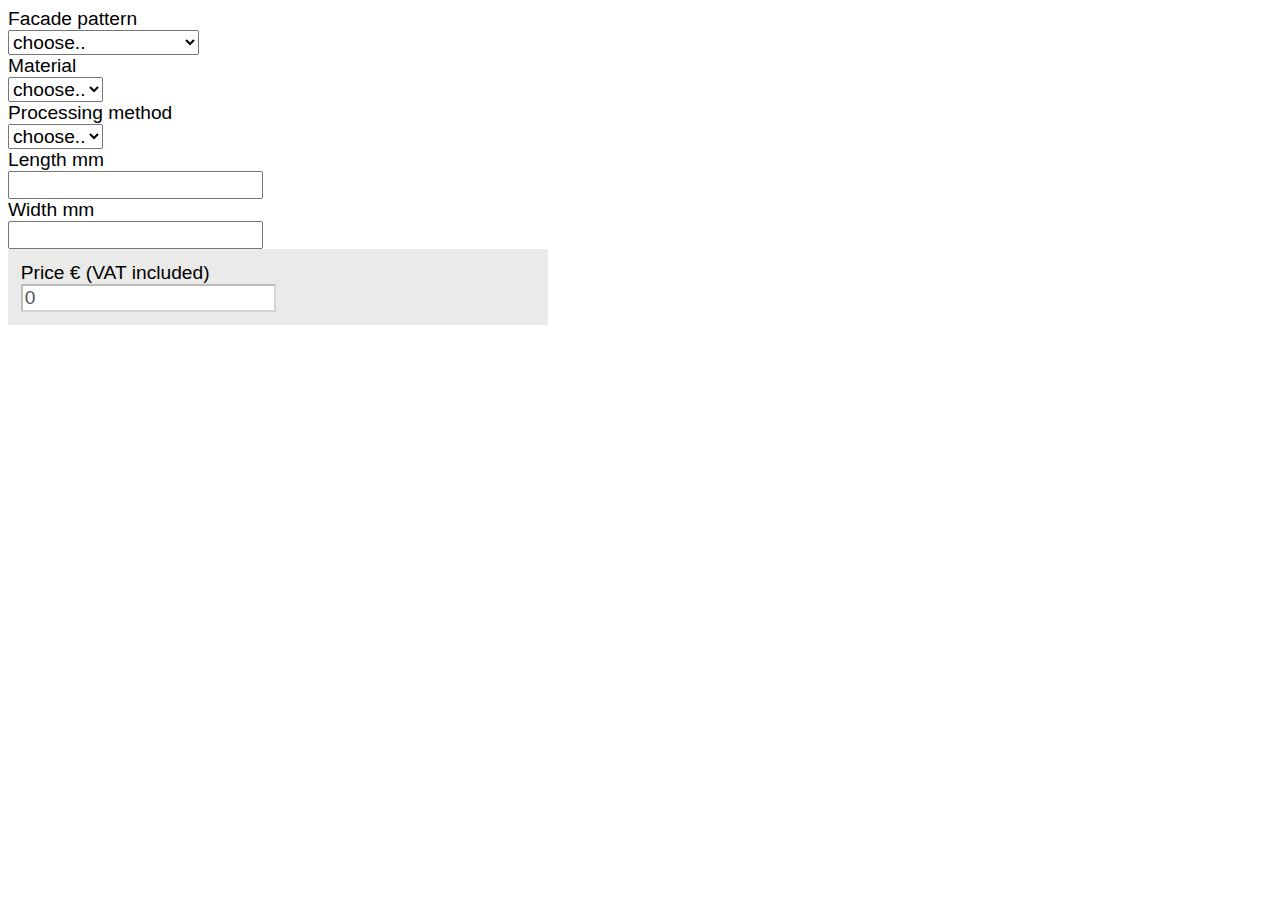
==== english.html @ 1c4829e3 "add english.html" ====
<!DOCTYPE html>
<html lang="en">
  <head>
    <meta charset="UTF-8" />
    <meta http-equiv="X-UA-Compatible" content="IE=edge" />
    <meta name="viewport" content="width=device-width, initial-scale=1.0" />
    <link
      rel="stylesheet"
      href="https://cdn.jsdelivr.net/npm/bootstrap@5.2.3/dist/css/bootstrap.min.css"
      integrity="sha384-rbsA2VBKQhggwzxH7pPCaAqO46MgnOM80zW1RWuH61DGLwZJEdK2Kadq2F9CUG65"
      crossorigin="anonymous"
    />
    <link
      href="https://fonts.cdnfonts.com/css/helvetica-neue-9"
      rel="stylesheet"
    />

    <link rel="preconnect" href="https://fonts.googleapis.com" />
    <link rel="preconnect" href="https://fonts.gstatic.com" crossorigin />
    <link rel="stylesheet" href="styles.css" />
    <title>calculationForm</title>
  </head>
  <body>
    <div class="container main-cont mt-5">
      <div class="row g-3 align-items-center">
        <div class="col-12 col-sm-5">
          <label for="type" class="col-form-label">Facade pattern</label>
        </div>
        <div class="col-12 col-sm-7">
          <select
            class="form-select"
            id="type"
            aria-label="Default select example"
            onchange="onTypeChange()"
          >
            <option disabled selected value="null">choose..</option>
            <option value="elegantLines6">Elegant lines 60mm</option>
            <option value="elegantLines4">Elegant lines 40mm</option>
            <option value="elegantLines3">Elegant lines 30mm</option>
            <option value="elegantLines25">Elegant lines 25mm</option>
            <option value="graphicPyramids">Graphic pyramids</option>
            <option value="unrealDaimond">Unreal diamond</option>
            <option value="contourSquares">Contour squares</option>
            <option value="classyLines">Classy lines</option>
            <option value="jazzyCube">Jazzy cube</option>
            <option value="oakVeneerLines">Oak veneer lines</option>
            <option value="oakVeneerArt">Oak veneer art</option>
          </select>
        </div>
        <div class="col-12 col-sm-5">
          <label for="material" class="col-form-label">Material</label>
        </div>
        <div class="col-12 col-sm-7">
          <select
            class="form-select"
            id="material"
            aria-label="Default select example"
            onchange="calculateResult()"
          >
            <option disabled selected value="null">choose..</option>
          </select>
        </div>
        <div class="col-12 col-sm-5">
          <label for="processingMethod" class="col-form-label"
            >Processing method</label
          >
        </div>
        <div class="col-12 col-sm-7">
          <select
            class="form-select"
            id="processingMethod"
            aria-label="Default select example"
            onchange="calculateResult()"
          >
            <option disabled selected value="null">choose..</option>
          </select>
        </div>
        <div class="col-12 col-sm-5">
          <label for="ilgis" class="col-form-label">Length mm</label>
        </div>
        <div class="col-12 col-sm-7">
          <input
            type="number"
            id="length"
            class="form-control"
            oninput="calculateResult()"
          />
        </div>
        <div class="col-12 col-sm-5">
          <label for="width" class="col-form-label">Width mm</label>
        </div>
        <div class="col-12 col-sm-7">
          <input
            type="number"
            id="width"
            class="form-control"
            oninput="calculateResult()"
          />
        </div>

        <div class="col-12 total-price">
          <div class="row">
            <div class="col-12 col-sm-7">
              <label for="price" class="col-form-label"
                >Price € <span class="pvm">(VAT included)</span></label
              >
            </div>
            <div class="col-12 col-sm-5">
              <input
                type="number"
                id="price"
                disabled
                value="0"
                class="form-control"
              />
            </div>
          </div>
        </div>
      </div>
    </div>
    <script src="./index.js"></script>
    <script
      src="https://cdn.jsdelivr.net/npm/bootstrap@5.2.3/dist/js/bootstrap.min.js"
      integrity="sha384-cuYeSxntonz0PPNlHhBs68uyIAVpIIOZZ5JqeqvYYIcEL727kskC66kF92t6Xl2V"
      crossorigin="anonymous"
    ></script>
  </body>
</html>
---- styles.css ----
.main-cont {
  max-width: 540px;
  font-family: "Helvetica 45 Light", sans-serif;
  font-size: 1.2rem;
  font-weight: 300;
}

input,
select {
  font-size: 1.2rem !important;
  font-weight: 300 !important;
}
/* .form-select {
  font-size: 1.2rem !important;
} */

.pvm {
  font-weight: 200;
}

.total-price {
  background-color: rgb(234, 234, 232);
  padding: 0.8rem;
}

#price:disabled {
  background-color: #fff;
}
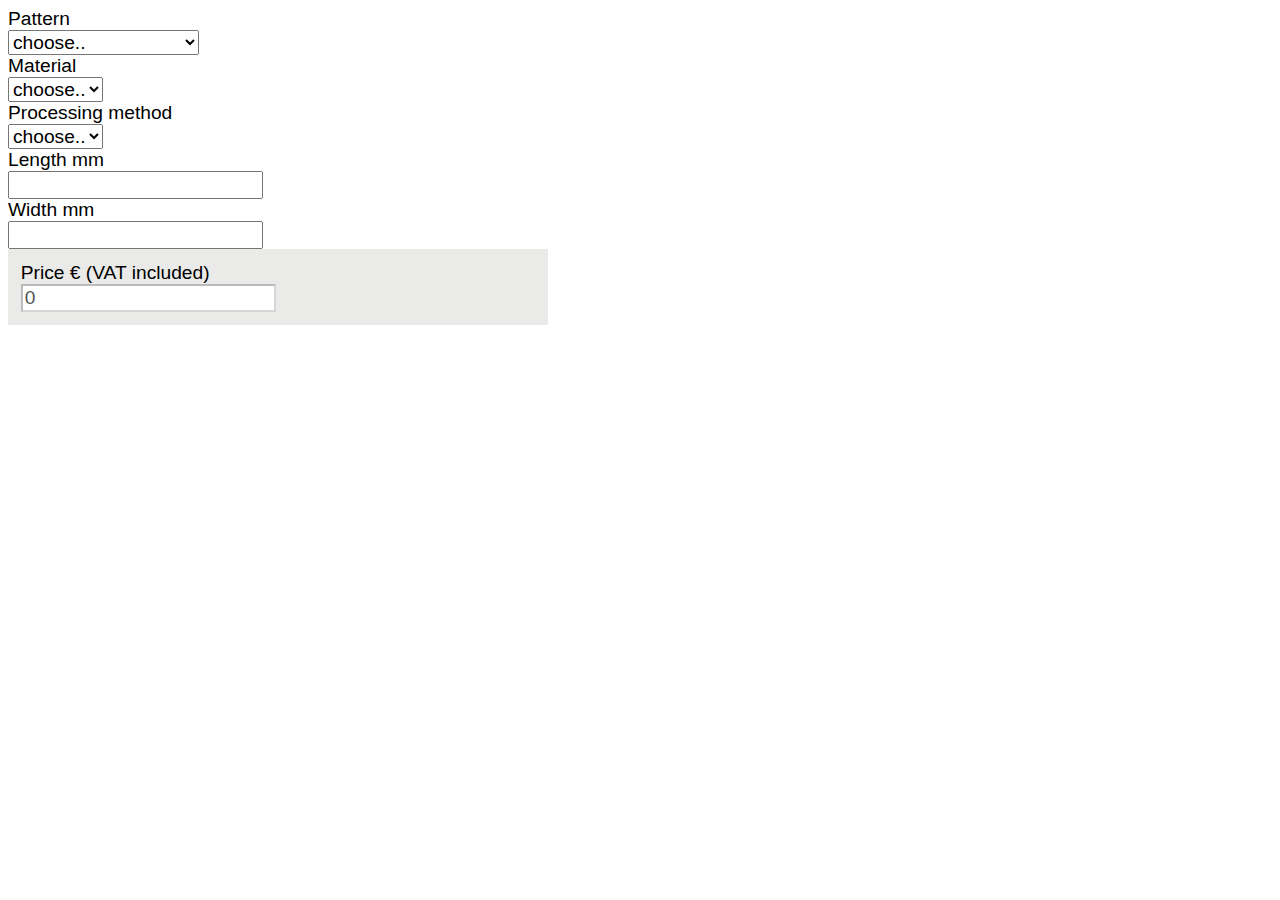
==== commit 05aebcc0: "update translate" ====
--- a/english.html
+++ b/english.html
@@ -24,14 +24,14 @@
     <div class="container main-cont mt-5">
       <div class="row g-3 align-items-center">
         <div class="col-12 col-sm-5">
-          <label for="type" class="col-form-label">Facade pattern</label>
+          <label for="type" class="col-form-label">Pattern</label>
         </div>
         <div class="col-12 col-sm-7">
           <select
             class="form-select"
             id="type"
             aria-label="Default select example"
-            onchange="onTypeChange()"
+            onchange="onTypeChange('en')"
           >
             <option disabled selected value="null">choose..</option>
             <option value="elegantLines6">Elegant lines 60mm</option>
--- a/styles.css
+++ b/styles.css
@@ -1,7 +1,7 @@
 .main-cont {
   max-width: 540px;
   font-family: "Helvetica 45 Light", sans-serif;
-  font-size: 1.2rem;
+  font-size: 1.2rem !important;
   font-weight: 300;
 }
 
